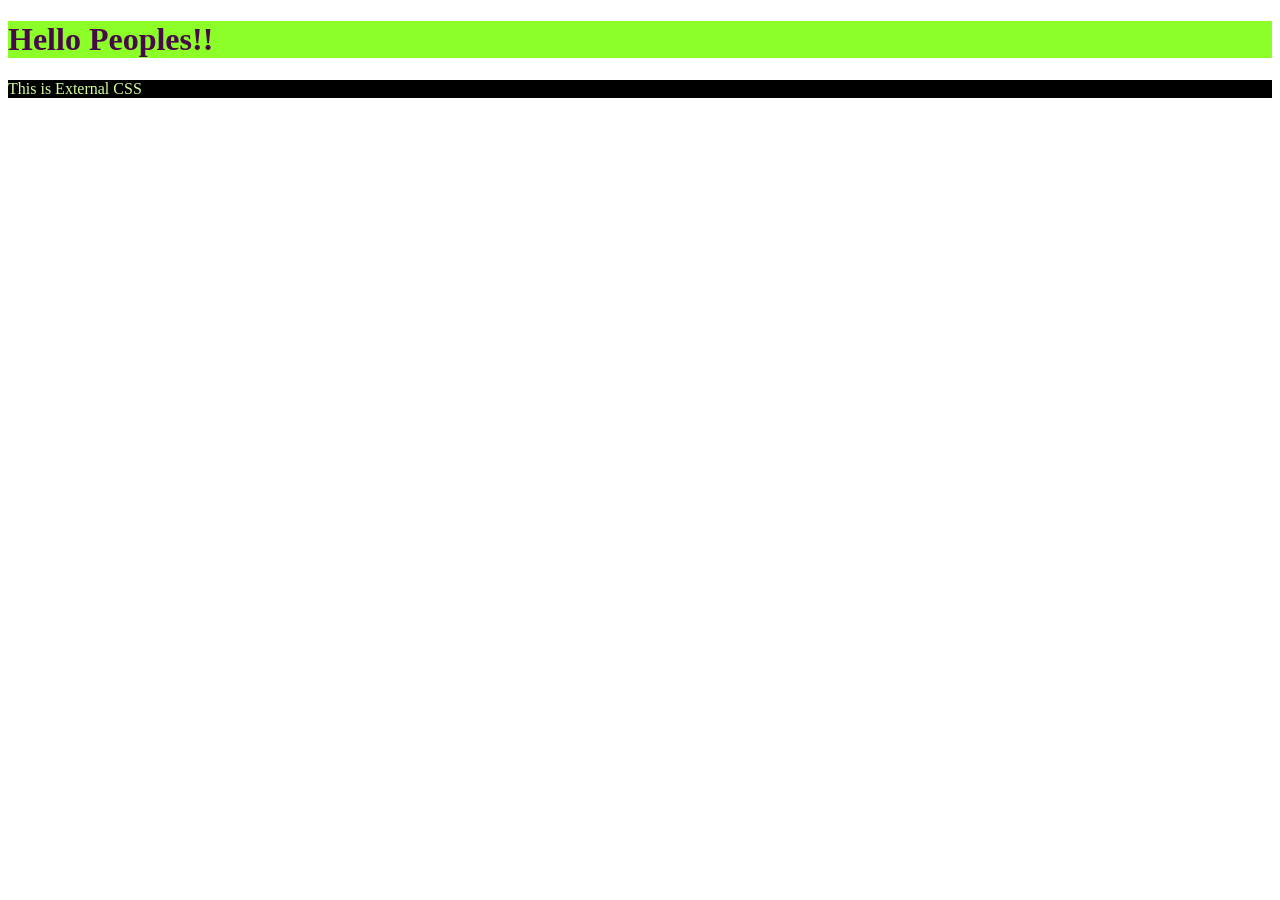
==== CSS task1/index.html @ 7753ea69 "Added CSS basics examples" ====
<!DOCTYPE html>
<html>
    <head>
        <title>External CSS</title>

        <link rel="stylesheet" href="style.css">
    </head>
    <body>
        <h1>Hello Peoples!!</h1>
        <p>This is External CSS</p>
    </body>
</html>
---- CSS task1/style.css ----
h1 {
    color:rgb(71, 9, 71);
    background-color:rgb(140, 255, 40);
   }

p {
    color:rgb(211, 253, 153);
    background-color:black;
  }
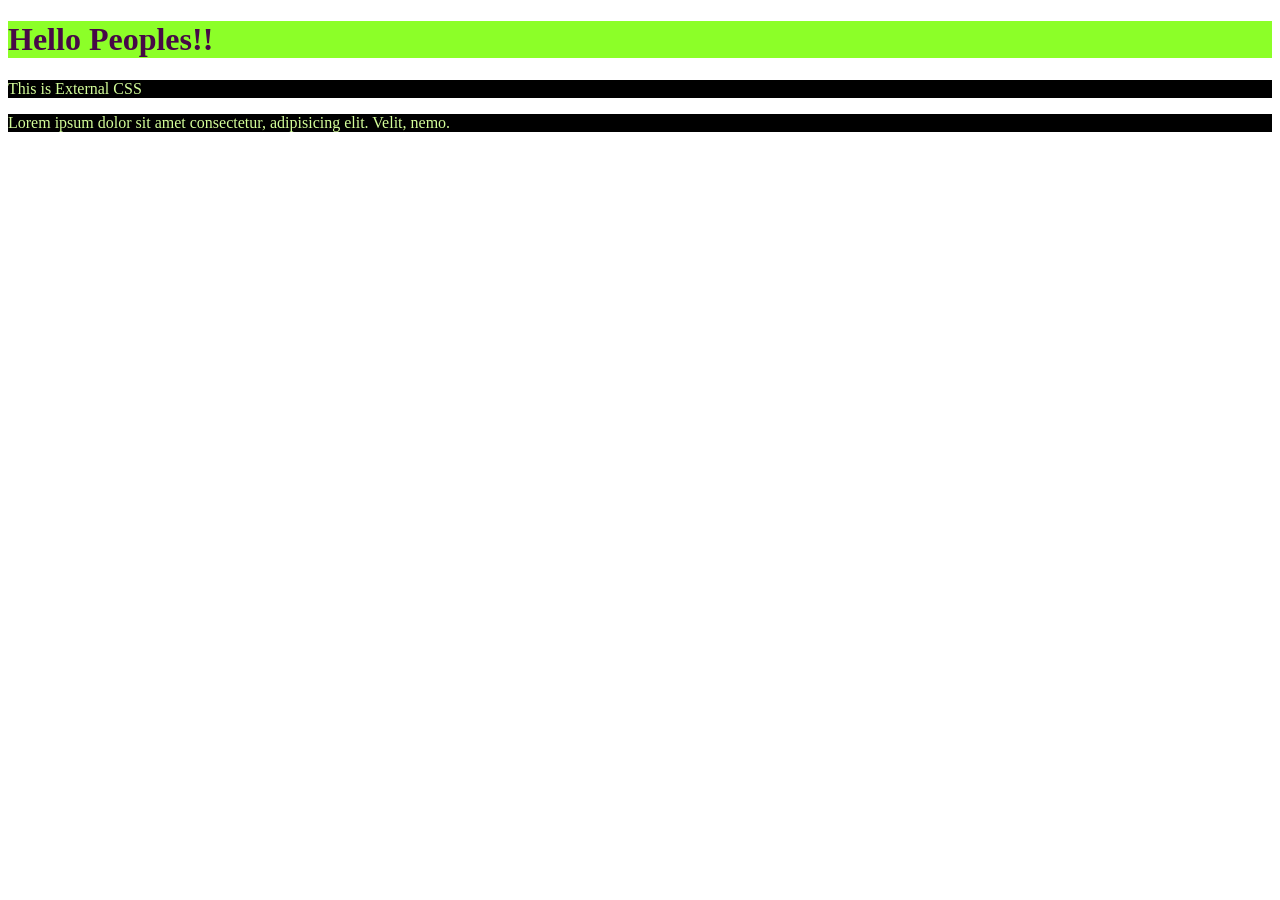
==== commit a3e6627d: "updated" ====
--- a/CSS task1/index.html
+++ b/CSS task1/index.html
@@ -8,5 +8,6 @@
     <body>
         <h1>Hello Peoples!!</h1>
         <p>This is External CSS</p>
+        <p>Lorem ipsum dolor sit amet consectetur, adipisicing elit. Velit, nemo.</p>
     </body>
 </html>
